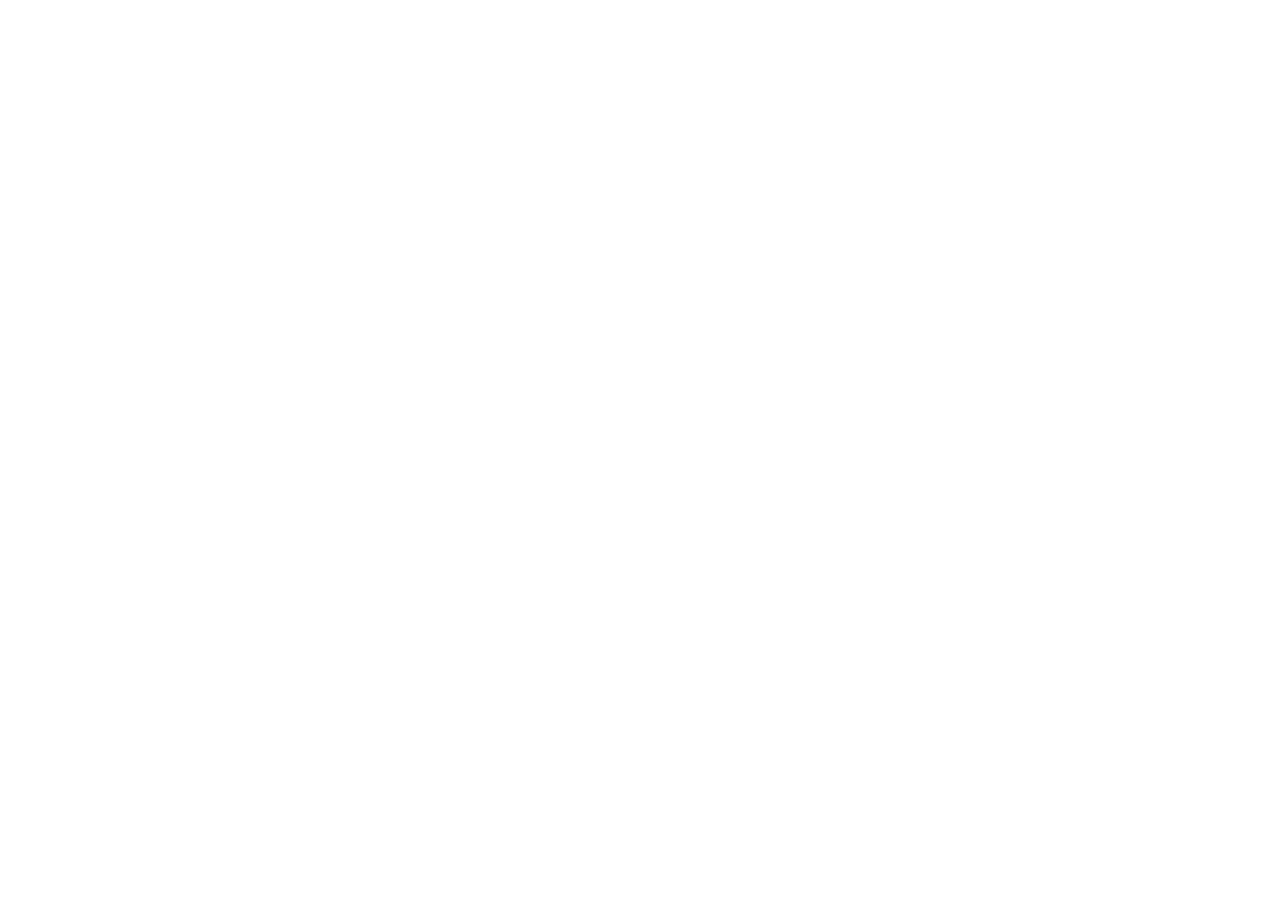
==== index.html @ c16f85d5 "Add files via upload" ====
<!DOCTYPE html>
<html lang="fr">
<head>
    <link rel="stylesheet" href="css/styles.css">
    <script src="js/ap.js" defer></script>
    <meta charset="UTF-8">
    <meta http-equiv="X-UA-Compatible" content="IE=edge">
    <meta name="viewport" content="width=device-width, initial-scale=1.0">
    <title>Burger-Menu</title>
</head>
<body>

</body>
</html>
---- css/styles.css ----
*{
    margin: 0;
    padding: 0;
}
body {
    cursor: none;
    height: 100vh;
    display: flex;
    justify-content: center;
    align-items: center;
}

.rond {
    transform: translate(-50%, -50%);
    width: 100px;
    height: 100px;
    border: red solid;
    position : absolute ;
    animation : ret 1s linear forwards;
    border-radius: 50%;
}
@keyframes ret {
    0% {
        border: rgb(255, 0, 0) solid;
    }
    20% {
        border: rgb(255, 255, 0)  solid;
    }
    40% {
        border: rgb(0, 255, 0)  solid;
    }
    60% {
        border: rgb(0, 255, 255)  solid;
    }
    80% {
        border: rgb(255, 0, 255)  solid;
    }

    100% {
        border: rgb(255, 0, 0) solid;

        width: 0;
        height: 0;
    }
}
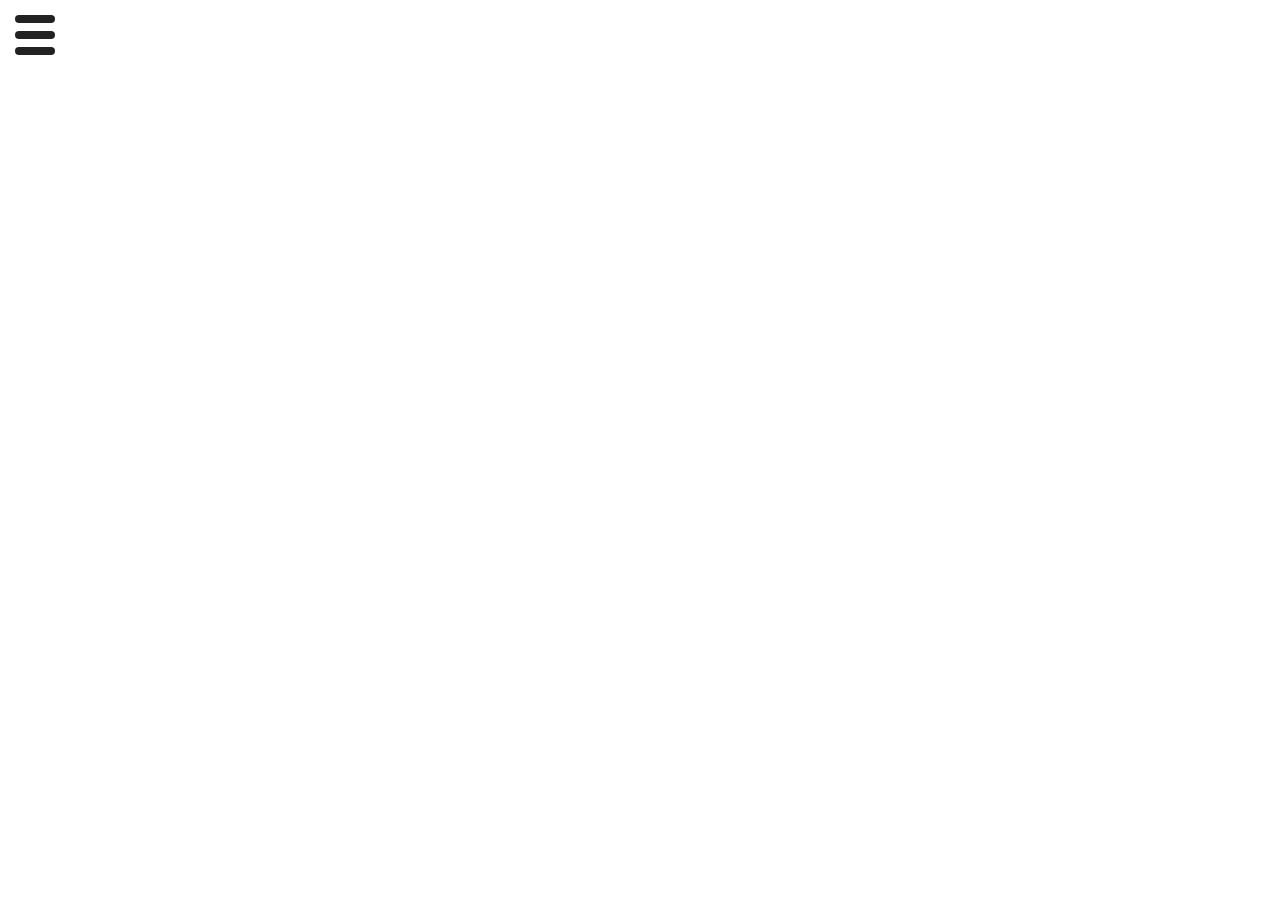
==== commit b8e6e4b4: "Add files via upload" ====
--- a/index.html
+++ b/index.html
@@ -5,10 +5,58 @@
     <script src="js/ap.js" defer></script>
     <meta charset="UTF-8">
     <meta http-equiv="X-UA-Compatible" content="IE=edge">
-    <meta name="viewport" content="width=device-width, initial-scale=1.0">
-    <title>Burger-Menu</title>
+    <meta name="viewport" content="width=device-width, height=device-height, initial-scale=1.0, max-scale=1.0">
+    <title>Serpent</title>
 </head>
 <body>
+<button class="burger-menu">
+    <span class="bar a"></span>
+    <span class="bar b"></span>
+    <span class="bar c"></span>
+</button>
+<div class="settings">
+    <h1>Paramètres du Serpent : </h1>
+    <nav>
+        <ul>
+            <li>
+               <label for="couleur">Couleur : </label><select name="couleur" id="couleur">
+                    <option value="Multicolor">Multicolor</option>
+                    <option value="rgb(255, 0 , 0)">Rouge</option>
+                    <option value="rgb(127.5, 0 , 0)">Rouge Foncé</option>
+                    <option value="rgb(255, 127.5 , 127.5)">Rouge Clair</option>
+                    <option value="rgb(255, 255 , 0)">Jaune</option>
+                    <option value="rgb(127.5, 127.5 , 0)">Jaune Foncé</option>
+                    <option value="rgb(255, 255 , 127.5)">Jaune Clair</option>
+                    <option value="rgb(0, 255, 0)">Vert</option>
+                    <option value="rgb(0, 127.5 , 0)">Vert Foncé</option>
+                    <option value="rgb(127.5, 255 , 127.5)">Vert Clair</option>
+                    <option value="rgb(0, 255,255)">Bleu Ciel</option>
+                    <option value="rgb(0, 127.5, 127.5 )">Bleu Ciel Foncé</option>
+                    <option value="rgb(127.5 , 255, 255)">Bleu Ciel Clair</option>
+                    <option value="rgb(0, 0,255)">Bleu</option>
+                    <option value="rgb(0, 0, 127.5 )">Bleu Foncé</option>
+                    <option value="rgb(127.5 , 127.5, 255)">Bleu Clair</option>
+                    <option value="rgb(255, 0,255)">Rose</option>
+                    <option value="rgb(127.5 , 0, 127.5 )">Rose Foncé</option>
+                    <option value="rgb(255 , 127.5, 255)">Rose Clair</option>
+                </select></p><button class="colorbutton"></button>
+            </li>
+            <li>
+                <label for="taille"> Taille : </label><input type="range" name="taille" id="taille" min="20" max="200">
+            </li>
+            <li>
+               <label for="trait">Trait :</label>  <select name="trait" id="trait">
+                <option value="solid">Plein</option>
+                <option value="solid 6px">Plein Gras</option>
+                <option value="solid 1.5px">Plein Fin</option>
 
+                <option value="dashed">Pointillés</option>
+                <option value="dashed 6px">Pointillés Gras</option>
+                <option value="dashed 1.5px">Pointillés Fin</option>
+               </select>
+            </li>
+        </ul>
+    </nav>
+</div>
 </body>
 </html>--- a/css/styles.css
+++ b/css/styles.css
@@ -2,27 +2,157 @@
     margin: 0;
     padding: 0;
 }
+:root {
+    font-size: 10px;
+
+}
 body {
+    position: fixed;
     cursor: none;
-    height: 100vh;
     display: flex;
     justify-content: center;
     align-items: center;
-}
-
+    overflow: hidden;
+    height: 100vh;
+
+}
 .rond {
     transform: translate(-50%, -50%);
-    width: 100px;
-    height: 100px;
-    border: red solid;
+    width: 10rem;
+    height: 10rem;
     position : absolute ;
-    animation : ret 1s linear forwards;
     border-radius: 50%;
 }
+
 @keyframes ret {
+    100% {
+        width: 0;
+        height: 0;
+    }
+}
+.burger-menu {
+    background : transparent;
+    border: none;
+    outline:none;
+    z-index: 999999;
+    position: absolute;
+    top: 0;
+    left:0;
+    margin: 1rem;
+    height: 5rem;
+    width: 5rem;
+    cursor: pointer;
+}
+span.bar {
+    position: absolute;
+    display: block;
+    width: 80%;
+    border-radius: 9999rem;
+    height: .8rem;
+    background-color: #222;
+    top: 50%;
+    left: 50%;
+}
+
+.a {
+    transform: translate(-50%, -2rem);
+}
+.b {
+    transform: translate(-50%, -50%);
+}
+.c {
+    transform: translate(-50%, 1.2rem);
+}
+.settings {
+    transform: translateX(0vw);
+    transition: transform 1s;
+    cursor: initial;
+    right: 100%;
+    display:flex;
+    flex-direction: column;
+    align-items: center;
+    position: absolute;
+    z-index: 99999;
+    height: 100vh;
+    width: 25vw;
+    background-color: rgb(174, 174, 255);
+    font-family: sans-serif;
+    color: white;
+    font-weight: bold;
+}
+h1 {
+    margin-TOP: 7rem;
+    font-size: 2.3rem;
+}
+nav {
+    height: 100%;
+    width: 100%;
+}
+ul {
+    height: 100%;
+    width: 100%;
+    display: flex;
+    flex-direction: column;
+    justify-content: space-around;
+    font-size: 1.8rem;
+    list-style: none;
+}
+li {
+    margin-left: 1rem;
+    display: flex;
+}
+button.colorbutton {
+    background-size: cover;
+    margin-left: 1rem;
+    height: 2rem;
+    width: 2rem;
+    border: 1px #222 solid;
+    outline: none;
+}
+#taille::-webkit-slider-runnable-track {
+    
+    width: 100%;
+    height: 100%;
+    border-radius: 9999px;
+    background-color: #666;
+
+}
+#taille {
+    margin-left: 1rem;
+    margin-top: .5rem;
+    -webkit-appearance: none;
+    height: 1rem;
+    border: none;
+    border-radius: 9999px;
+    outline: none;
+}
+#taille::-webkit-slider-thumb{
+    cursor: pointer;
+    border-radius: 50%;
+     -webkit-appearance: none;
+    background-color: white;
+    height: 1.3rem;
+    width: 1.3rem;
+    transform: translateY(-0.15rem);
+}
+
+select {
+    cursor: pointer;
+    background-color: #666;
+    border-radius: 9999px;
+    color: white;
+    margin-left: 1rem;
+    font-weight: bold;
+    outline: none;
+    border : none;
+
+}
+
+@keyframes multicolorP {
     0% {
         border: rgb(255, 0, 0) solid;
-    }
+        
+        }
     20% {
         border: rgb(255, 255, 0)  solid;
     }
@@ -37,8 +167,136 @@
     }
 
     100% {
+
         border: rgb(255, 0, 0) solid;
-
+        width: 0;
+        height: 0;
+    }
+}
+@keyframes multicolorPG {
+    0% {
+        border: rgb(255, 0, 0) solid 6px;
+        
+        }
+    20% {
+        border: rgb(255, 255, 0)  solid 6px;
+    }
+    40% {
+        border: rgb(0, 255, 0)  solid 6px;
+    }
+    60% {
+        border: rgb(0, 255, 255)  solid 6px;
+    }
+    80% {
+        border: rgb(255, 0, 255)  solid 6px;
+    }
+
+    100% {
+
+        border: rgb(255, 0, 0) solid 6px;
+        width: 0;
+        height: 0;
+    }
+}
+
+@keyframes multicolorPF {
+    0% {
+        border: rgb(255, 0, 0) solid 1.5px;
+        
+        }
+    20% {
+        border: rgb(255, 255, 0)  solid 1.5px;
+    }
+    40% {
+        border: rgb(0, 255, 0)  solid 1.5px;
+    }
+    60% {
+        border: rgb(0, 255, 255)  solid 1.5px;
+    }
+    80% {
+        border: rgb(255, 0, 255)  solid 1.5px;
+    }
+
+    100% {
+
+        border: rgb(255, 0, 0) solid 1.5px;
+        width: 0;
+        height: 0;
+    }
+}
+
+@keyframes multicolorD {
+    0% {
+        border: rgb(255, 0, 0) dashed;
+        
+        }
+    20% {
+        border: rgb(255, 255, 0)  dashed;
+    }
+    40% {
+        border: rgb(0, 255, 0)  dashed;
+    }
+    60% {
+        border: rgb(0, 255, 255)  dashed;
+    }
+    80% {
+        border: rgb(255, 0, 255)  dashed;
+    }
+
+    100% {
+
+        border: rgb(255, 0, 0) dashed;
+        width: 0;
+        height: 0;
+    }
+}
+@keyframes multicolorDG {
+    0% {
+        border: rgb(255, 0, 0) dashed 6px;
+        
+        }
+    20% {
+        border: rgb(255, 255, 0)  dashed 6px;
+    }
+    40% {
+        border: rgb(0, 255, 0)  dashed 6px;
+    }
+    60% {
+        border: rgb(0, 255, 255)  dashed 6px;
+    }
+    80% {
+        border: rgb(255, 0, 255)  dashed 6px;
+    }
+
+    100% {
+
+        border: rgb(255, 0, 0) dashed 6px;
+        width: 0;
+        height: 0;
+    }
+}
+
+@keyframes multicolorDF {
+    0% {
+        border: rgb(255, 0, 0) dashed 1.5px;
+        
+        }
+    20% {
+        border: rgb(255, 255, 0)  dashed 1.5px;
+    }
+    40% {
+        border: rgb(0, 255, 0)  dashed 1.5px;
+    }
+    60% {
+        border: rgb(0, 255, 255)  dashed 1.5px;
+    }
+    80% {
+        border: rgb(255, 0, 255)  dashed 1.5px;
+    }
+
+    100% {
+
+        border: rgb(255, 0, 0) dashed 1.5px;
         width: 0;
         height: 0;
     }
